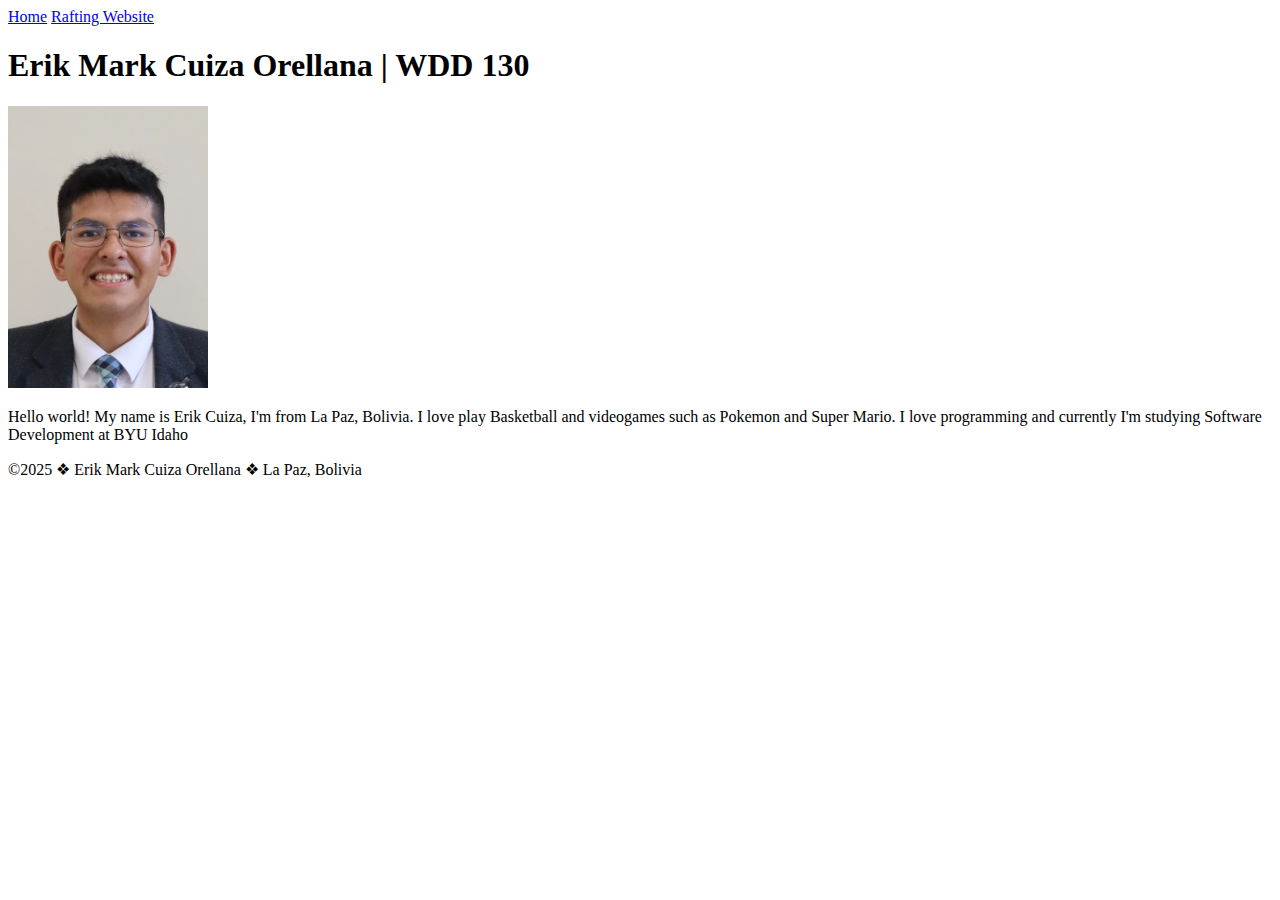
==== index.html @ a9b10283 "first commit" ====
<!DOCTYPE html>
<html lang="en-US">
    <head>
        <meta charset="utf-8">
        <meta name="viewport" content="width=device-width, initial-scale=1.0">
        <title>Erik Mark Cuiza Orellana | WDD 130 </title>
    </head>
    <body>
        <header>
            <a href="#">Home</a>
            <a href="wwr/">Rafting Website</a>
        </header>
        <main>
            <h1>Erik Mark Cuiza Orellana | WDD 130</h1>
            <img src="images/profile-pic-erik-cuiza.webp" alt="Erik Cuiza profile picture" width="200">
            <p>Hello world! My name is Erik Cuiza, I'm from La Paz, Bolivia. I love play Basketball and videogames 
                such as Pokemon and Super Mario. I love programming and currently I'm studying Software Development at BYU Idaho  </p>
        </main>
        <footer>
           <p>©2025 ❖ Erik Mark Cuiza Orellana ❖ La Paz, Bolivia</p> 
        </footer>
    </body>
</html>
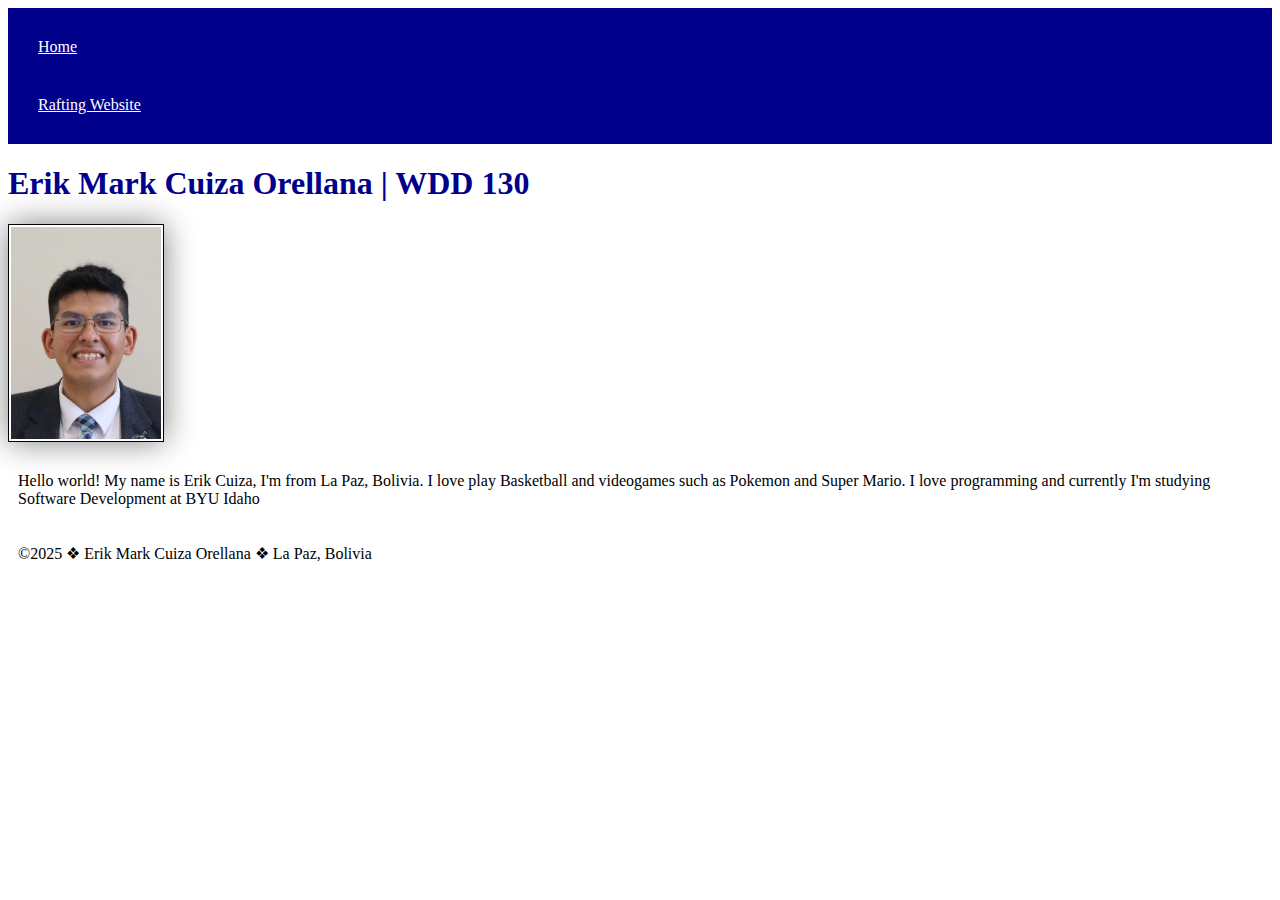
==== commit 67d31de0: "Some modifications" ====
--- a/index.html
+++ b/index.html
@@ -1,23 +1,30 @@
 <!DOCTYPE html>
 <html lang="en-US">
-    <head>
-        <meta charset="utf-8">
-        <meta name="viewport" content="width=device-width, initial-scale=1.0">
-        <title>Erik Mark Cuiza Orellana | WDD 130 </title>
-    </head>
-    <body>
+
+<head>
+    <meta charset="utf-8">
+    <meta name="viewport" content="width=device-width, initial-scale=1.0">
+    <title>Erik Mark Cuiza Orellana | WDD 130 </title>
+    <link rel="stylesheet" href="styles/styles.css">
+</head>
+
+<body>
+    <nav>
         <header>
             <a href="#">Home</a>
             <a href="wwr/">Rafting Website</a>
         </header>
-        <main>
-            <h1>Erik Mark Cuiza Orellana | WDD 130</h1>
-            <img src="images/profile-pic-erik-cuiza.webp" alt="Erik Cuiza profile picture" width="200">
-            <p>Hello world! My name is Erik Cuiza, I'm from La Paz, Bolivia. I love play Basketball and videogames 
-                such as Pokemon and Super Mario. I love programming and currently I'm studying Software Development at BYU Idaho  </p>
-        </main>
-        <footer>
-           <p>©2025 ❖ Erik Mark Cuiza Orellana ❖ La Paz, Bolivia</p> 
-        </footer>
-    </body>
+    </nav>
+    <main>
+        <h1>Erik Mark Cuiza Orellana | WDD 130</h1>
+        <img src="images/profile-pic-erik-cuiza.webp" alt="Erik Cuiza profile picture" width="200">
+        <p>Hello world! My name is Erik Cuiza, I'm from La Paz, Bolivia. I love play Basketball and videogames
+            such as Pokemon and Super Mario. I love programming and currently I'm studying Software Development at BYU
+            Idaho </p>
+    </main>
+    <footer>
+        <p>©2025 ❖ Erik Mark Cuiza Orellana ❖ La Paz, Bolivia</p>
+    </footer>
+</body>
+
 </html>--- a/styles/styles.css
+++ b/styles/styles.css
@@ -0,0 +1,26 @@
+nav {
+    background-color: darkblue;
+    padding: 10px;
+}
+
+nav a {
+    color: white;
+    display: block;
+    padding: 20px;
+}
+
+h1 {
+    color: darkblue;
+}
+
+img {
+    width: 150px;
+    height: auto;
+    border: 1px solid black;
+    padding: 2px;
+    box-shadow: 0 0 30px gray;
+}
+
+p {
+    padding: 10px;
+}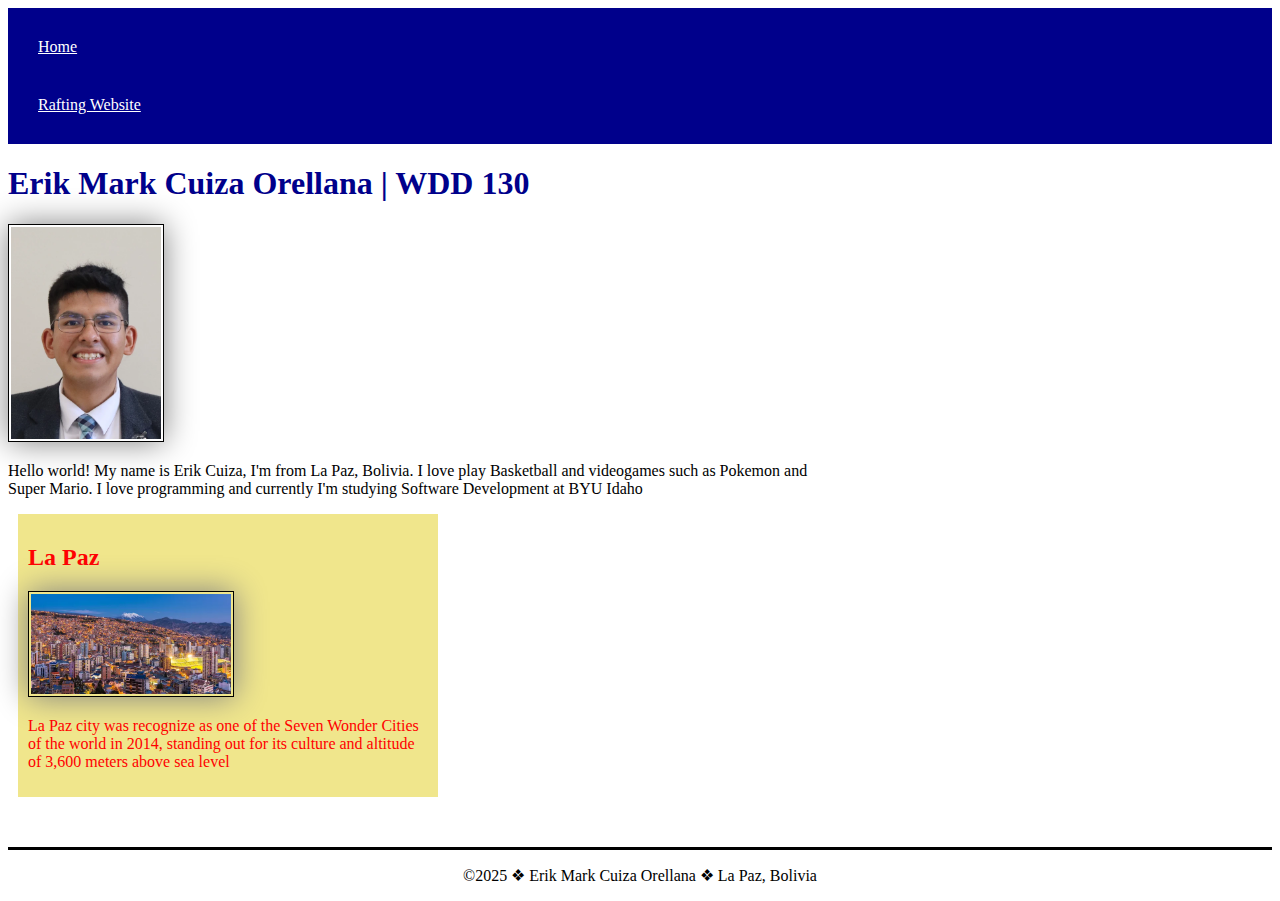
==== commit ae4b71d1: "update" ====
--- a/index.html
+++ b/index.html
@@ -4,6 +4,8 @@
 <head>
     <meta charset="utf-8">
     <meta name="viewport" content="width=device-width, initial-scale=1.0">
+    <meta name="description" content="A litle bit  of me Erik Cuiza">
+    <meta name="author" content="Erik Mark Cuiza Orellana">
     <title>Erik Mark Cuiza Orellana | WDD 130 </title>
     <link rel="stylesheet" href="styles/styles.css">
 </head>
@@ -22,6 +24,12 @@
             such as Pokemon and Super Mario. I love programming and currently I'm studying Software Development at BYU
             Idaho </p>
     </main>
+    <aside>
+        <h2>La Paz</h2>
+        <img src="images/la-paz.webp" alt="La Paz - Bolivia">
+        <p>La Paz city was recognize as one of the Seven Wonder Cities of the world in 2014, standing out for its
+            culture and altitude of 3,600 meters above sea level</p>
+    </aside>
     <footer>
         <p>©2025 ❖ Erik Mark Cuiza Orellana ❖ La Paz, Bolivia</p>
     </footer>
--- a/styles/styles.css
+++ b/styles/styles.css
@@ -22,5 +22,34 @@
 }
 
 p {
+    padding: 0;
+}
+
+main {
+    max-width: 840px;
+}
+
+aside {
+    width: 400px;
+    margin: 10px;
+    border: 4px dashed rgb(99, 0, 99/ 0.1);
     padding: 10px;
+    background-color: khaki;
+    color: red;
+}
+
+aside img {
+    width: 200px;
+    height: auto;
+}
+
+main img {
+    width: 150px;
+    height: auto;
+}
+
+footer {
+    margin-top: 50px;
+    border-top: solid #000;
+    text-align: center;
 }